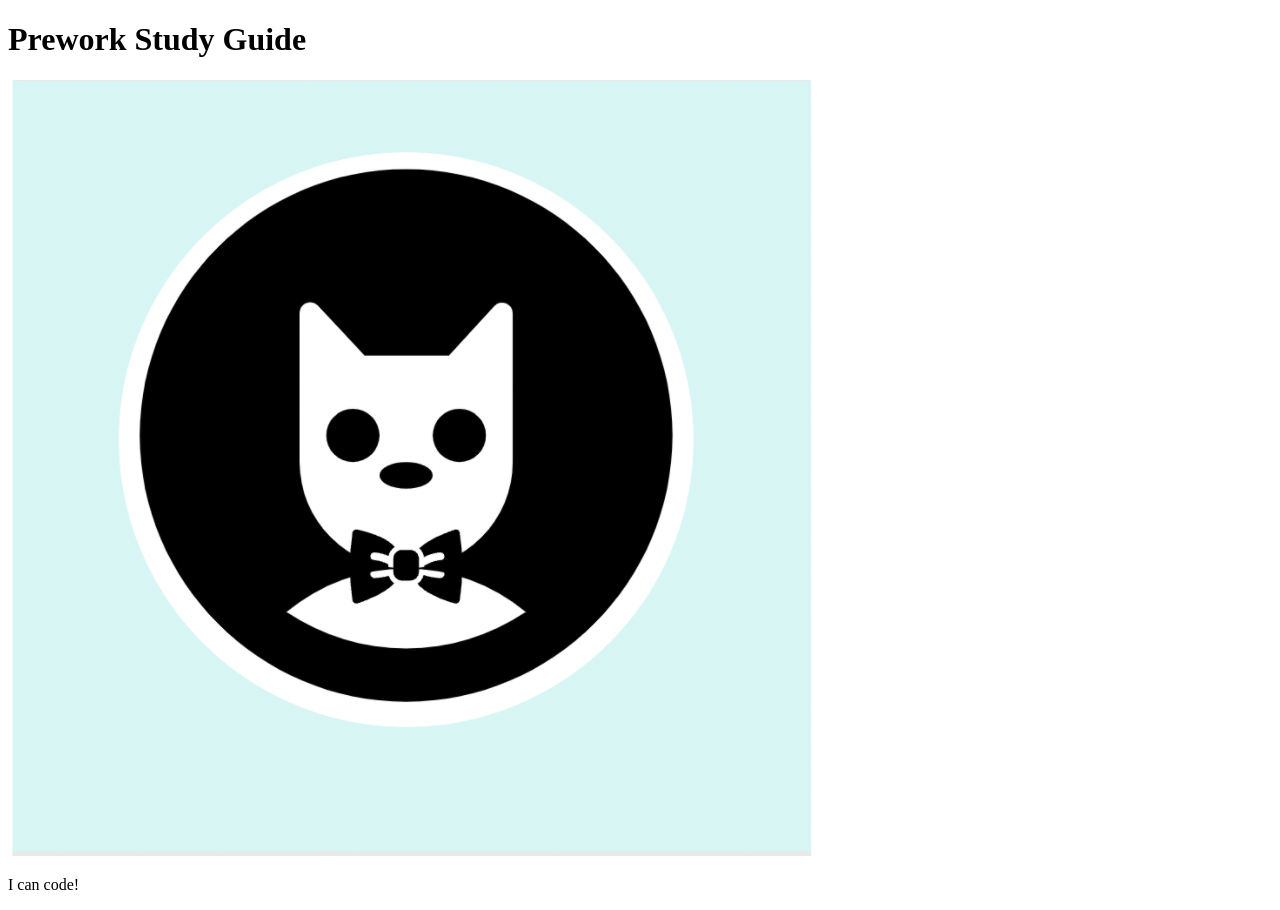
==== prework-study-guide/index.html @ a7d3f26f "add starter code" ====
<!DOCTYPE html>
<html lang="en">
  <head>
    <meta charset="UTF-8" />
    <meta http-equiv="X-UA-Compatible" content="IE=edge" />
    <meta name="viewport" content="width=device-width, initial-scale=1.0" />
    <title>Prework Study Guide</title>
  </head>
  <body>
    <header id="top">
      <h1>Prework Study Guide</h1>
      <img src="./assets/bowtie-cat.png" alt="Profile image of cat wearing a bow tie." />
    </header>
    <main>
      <!-- Student code goes here -->
    </main>

    <footer>
      <p>I can code!</p>
    </footer>
  </body>
</html>
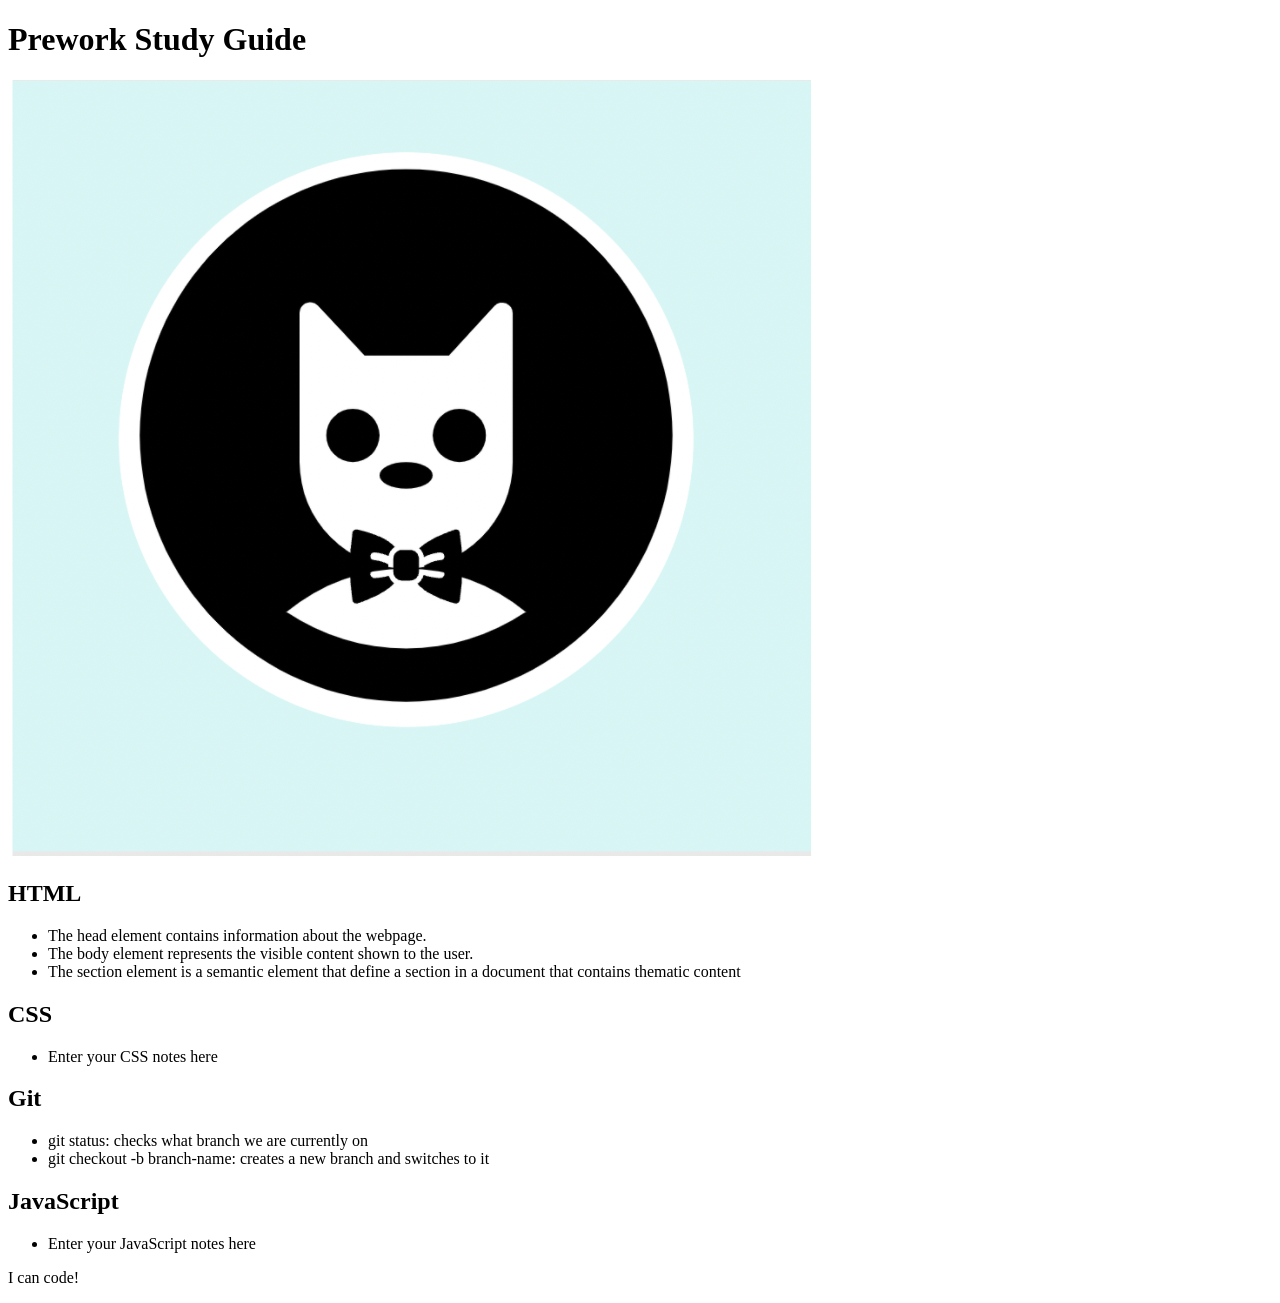
==== commit 43e39c9f: "added code to HTML file" ====
--- a/prework-study-guide/index.html
+++ b/prework-study-guide/index.html
@@ -12,7 +12,36 @@
       <img src="./assets/bowtie-cat.png" alt="Profile image of cat wearing a bow tie." />
     </header>
     <main>
-      <!-- Student code goes here -->
+      <section class="card" id="html-section">
+        <h2>HTML</h2>
+        <ul>
+          <li>The head element contains information about the webpage.</li>
+          <li>The body element represents the visible content shown to the user.</li>
+          <li>The section element is a semantic element that define a section in a document that contains thematic content</li>
+        </ul>
+      </section>
+   
+      <section class="card" id="css-section">
+        <h2>CSS</h2>
+     <ul>
+       <li>Enter your CSS notes here</li>
+     </ul>
+      </section>
+   
+      <section class="card" id="git-section">
+        <h2>Git</h2>
+     <ul>
+      <li>git status: checks what branch we are currently on</li>
+      <li>git checkout -b branch-name: creates a new branch and switches to it</li>
+     </ul>
+      </section>
+      
+      <section class="card" id="javascript-section">
+        <h2>JavaScript</h2>
+     <ul>
+       <li>Enter your JavaScript notes here</li>
+     </ul>
+      </section>
     </main>
 
     <footer>
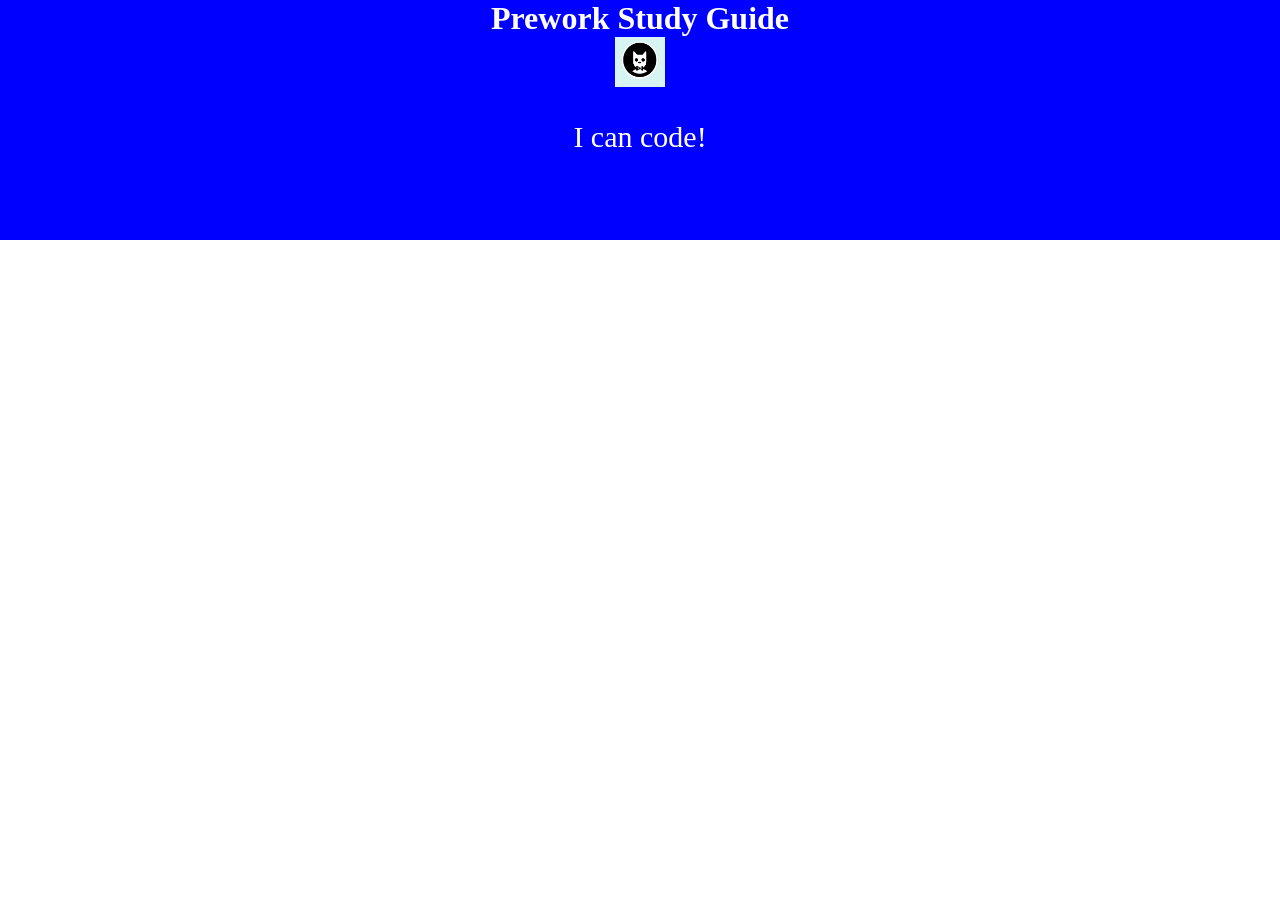
==== commit e4ff3004: "na" ====
--- a/prework-study-guide/index.html
+++ b/prework-study-guide/index.html
@@ -4,6 +4,7 @@
     <meta charset="UTF-8" />
     <meta http-equiv="X-UA-Compatible" content="IE=edge" />
     <meta name="viewport" content="width=device-width, initial-scale=1.0" />
+    <link rel="stylesheet" href="./assets/style.css">
     <title>Prework Study Guide</title>
   </head>
   <body>
@@ -12,36 +13,7 @@
       <img src="./assets/bowtie-cat.png" alt="Profile image of cat wearing a bow tie." />
     </header>
     <main>
-      <section class="card" id="html-section">
-        <h2>HTML</h2>
-        <ul>
-          <li>The head element contains information about the webpage.</li>
-          <li>The body element represents the visible content shown to the user.</li>
-          <li>The section element is a semantic element that define a section in a document that contains thematic content</li>
-        </ul>
-      </section>
-   
-      <section class="card" id="css-section">
-        <h2>CSS</h2>
-     <ul>
-       <li>Enter your CSS notes here</li>
-     </ul>
-      </section>
-   
-      <section class="card" id="git-section">
-        <h2>Git</h2>
-     <ul>
-      <li>git status: checks what branch we are currently on</li>
-      <li>git checkout -b branch-name: creates a new branch and switches to it</li>
-     </ul>
-      </section>
-      
-      <section class="card" id="javascript-section">
-        <h2>JavaScript</h2>
-     <ul>
-       <li>Enter your JavaScript notes here</li>
-     </ul>
-      </section>
+      <!-- Student code goes here -->
     </main>
 
     <footer>
--- a/prework-study-guide/assets/style.css
+++ b/prework-study-guide/assets/style.css
@@ -0,0 +1,30 @@
+* {
+    margin: 0;
+    padding: 0;
+}
+header,
+footer {
+    width: 100%;
+    height: 120px;
+    background-color: blue;
+    color: white;
+}
+h1,
+h2 {
+    text-align: center;
+}
+img {
+    display: block;
+    height: 50px;
+    width: 50px;
+    margin-left: auto;
+    margin-right: auto;
+}
+ul {
+    padding-left: 40px;
+    font-size: 20px;
+}
+p {
+    text-align: center;
+    font-size: 30px;
+  }
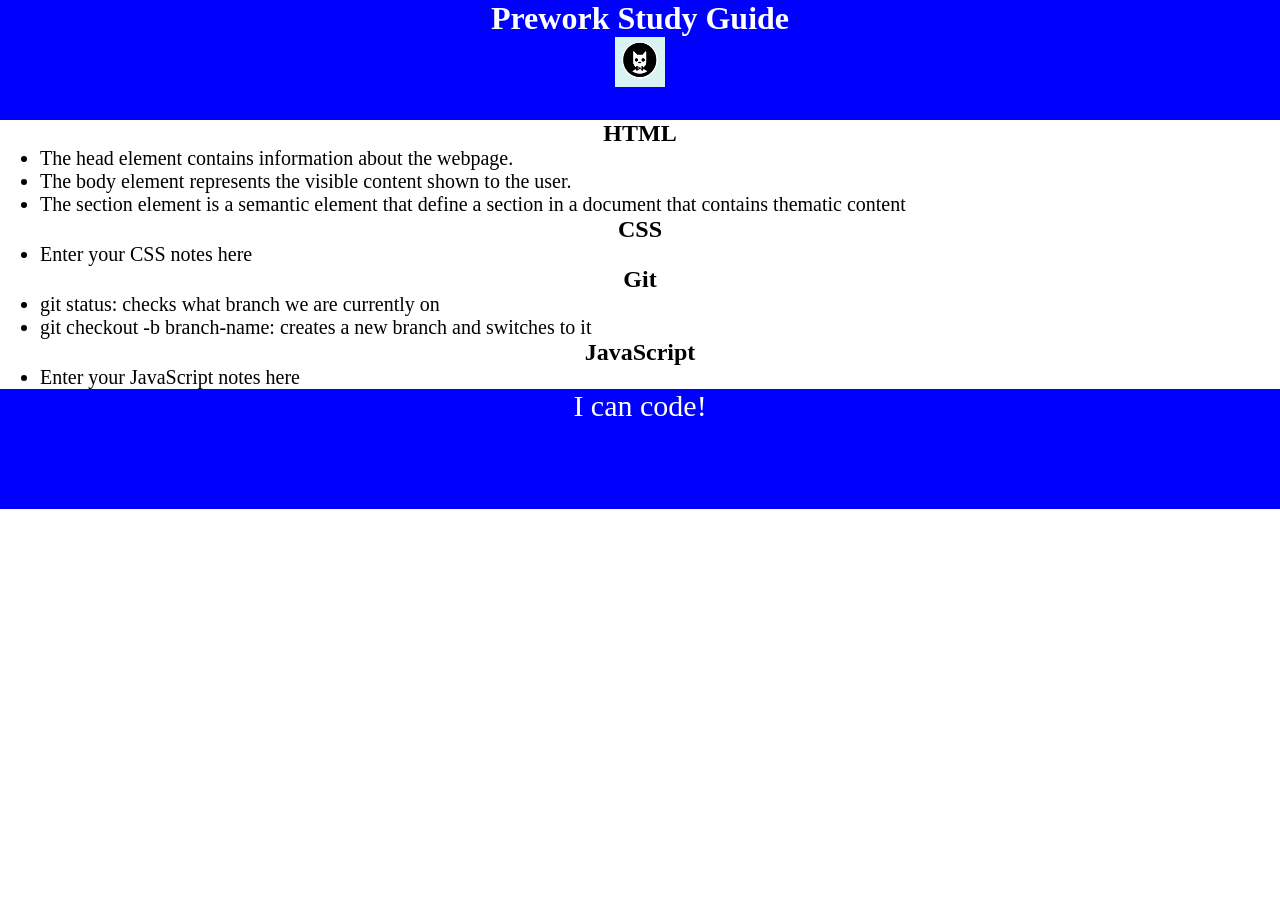
==== commit a1b094ea: "Merge branch 'main' of github.com:bladimirreveron/prework-study-guide" ====
--- a/prework-study-guide/index.html
+++ b/prework-study-guide/index.html
@@ -13,7 +13,36 @@
       <img src="./assets/bowtie-cat.png" alt="Profile image of cat wearing a bow tie." />
     </header>
     <main>
-      <!-- Student code goes here -->
+      <section class="card" id="html-section">
+        <h2>HTML</h2>
+        <ul>
+          <li>The head element contains information about the webpage.</li>
+          <li>The body element represents the visible content shown to the user.</li>
+          <li>The section element is a semantic element that define a section in a document that contains thematic content</li>
+        </ul>
+      </section>
+   
+      <section class="card" id="css-section">
+        <h2>CSS</h2>
+     <ul>
+       <li>Enter your CSS notes here</li>
+     </ul>
+      </section>
+   
+      <section class="card" id="git-section">
+        <h2>Git</h2>
+     <ul>
+      <li>git status: checks what branch we are currently on</li>
+      <li>git checkout -b branch-name: creates a new branch and switches to it</li>
+     </ul>
+      </section>
+      
+      <section class="card" id="javascript-section">
+        <h2>JavaScript</h2>
+     <ul>
+       <li>Enter your JavaScript notes here</li>
+     </ul>
+      </section>
     </main>
 
     <footer>
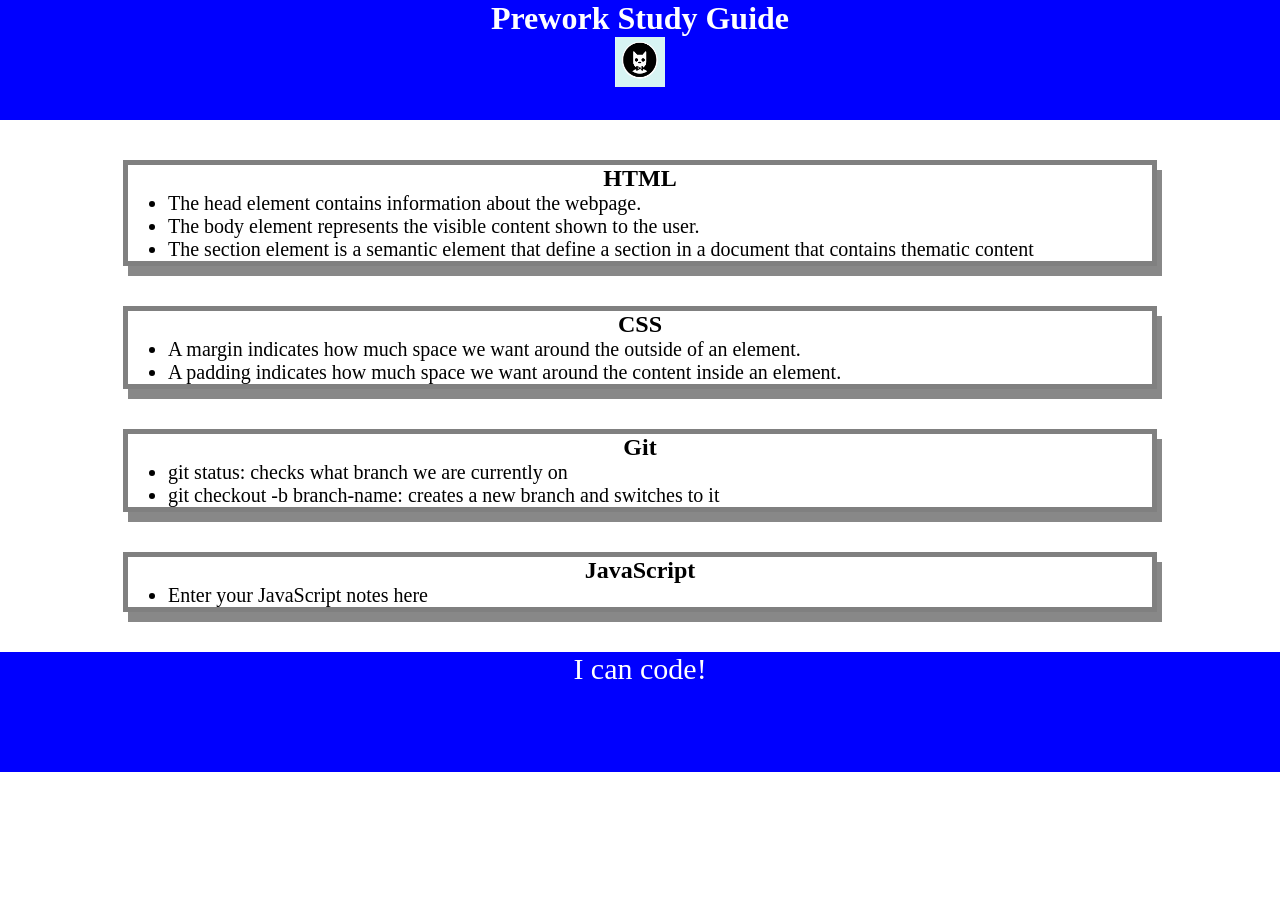
==== commit 2103c24f: "na" ====
--- a/prework-study-guide/index.html
+++ b/prework-study-guide/index.html
@@ -24,9 +24,10 @@
    
       <section class="card" id="css-section">
         <h2>CSS</h2>
-     <ul>
-       <li>Enter your CSS notes here</li>
-     </ul>
+        <ul>
+          <li>A margin indicates how much space we want around the outside of an element.</li>
+          <li>A padding indicates how much space we want around the content inside an element.</li>
+        </ul>
       </section>
    
       <section class="card" id="git-section">
--- a/prework-study-guide/assets/style.css
+++ b/prework-study-guide/assets/style.css
@@ -27,4 +27,10 @@
 p {
     text-align: center;
     font-size: 30px;
+  }
+  .card {
+    width: 80%;
+    margin: 40px auto;
+    border: 5px solid gray;
+    box-shadow: 5px 10px #888888;
   }
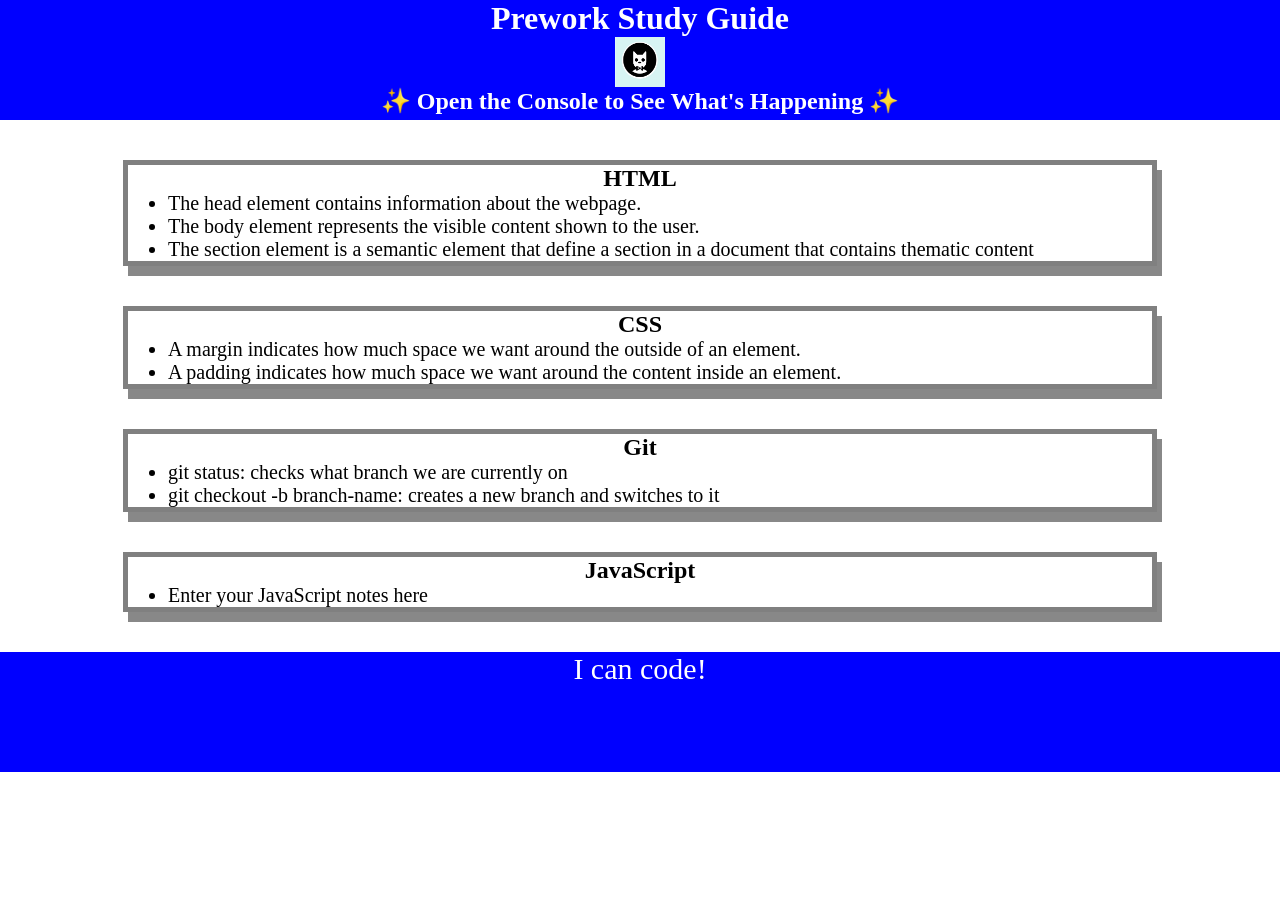
==== commit 409ab9bc: "added JavaSript to the project" ====
--- a/prework-study-guide/index.html
+++ b/prework-study-guide/index.html
@@ -11,6 +11,7 @@
     <header id="top">
       <h1>Prework Study Guide</h1>
       <img src="./assets/bowtie-cat.png" alt="Profile image of cat wearing a bow tie." />
+      <h2>✨ Open the Console to See What's Happening ✨</h2>
     </header>
     <main>
       <section class="card" id="html-section">
@@ -49,5 +50,6 @@
     <footer>
       <p>I can code!</p>
     </footer>
+    <script src="./assets/script.js"></script>
   </body>
 </html>
--- a/prework-study-guide/assets/style.css
+++ b/prework-study-guide/assets/style.css
@@ -27,10 +27,13 @@
 p {
     text-align: center;
     font-size: 30px;
+<<<<<<<<< Temporary merge branch 1
+=========
   }
   .card {
     width: 80%;
     margin: 40px auto;
     border: 5px solid gray;
     box-shadow: 5px 10px #888888;
+>>>>>>>>> Temporary merge branch 2
   }
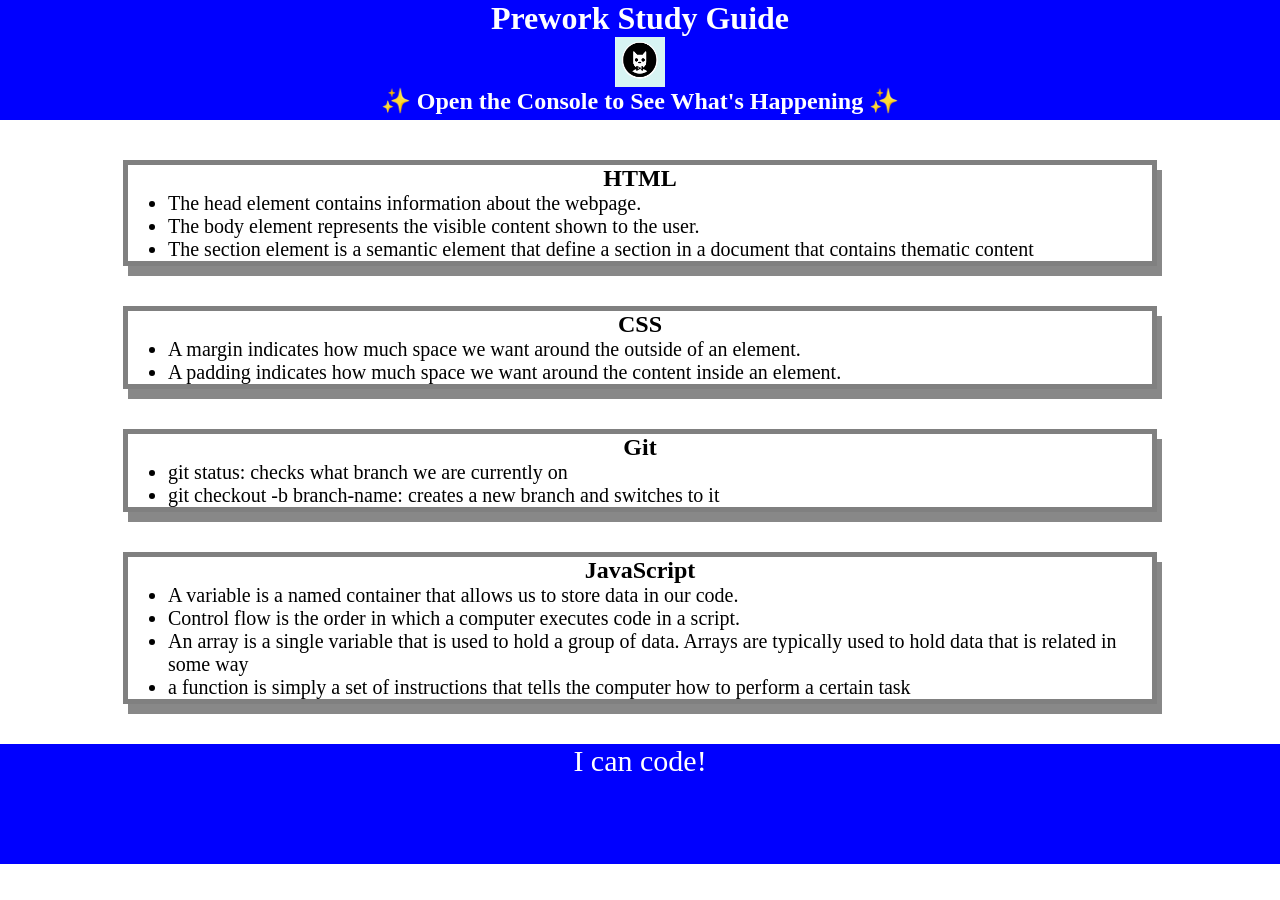
==== commit 8b933750: "Added JavaScript to the project" ====
--- a/prework-study-guide/index.html
+++ b/prework-study-guide/index.html
@@ -42,7 +42,10 @@
       <section class="card" id="javascript-section">
         <h2>JavaScript</h2>
      <ul>
-       <li>Enter your JavaScript notes here</li>
+      <li>A variable is a named container that allows us to store data in our code.</li>
+      <li>Control flow is the order in which a computer executes code in a script.</li>
+      <li>An array is a single variable that is used to hold a group of data. Arrays are typically used to hold data that is related in some way</li>
+      <li>a function is simply a set of instructions that tells the computer how to perform a certain task</li>
      </ul>
       </section>
     </main>
